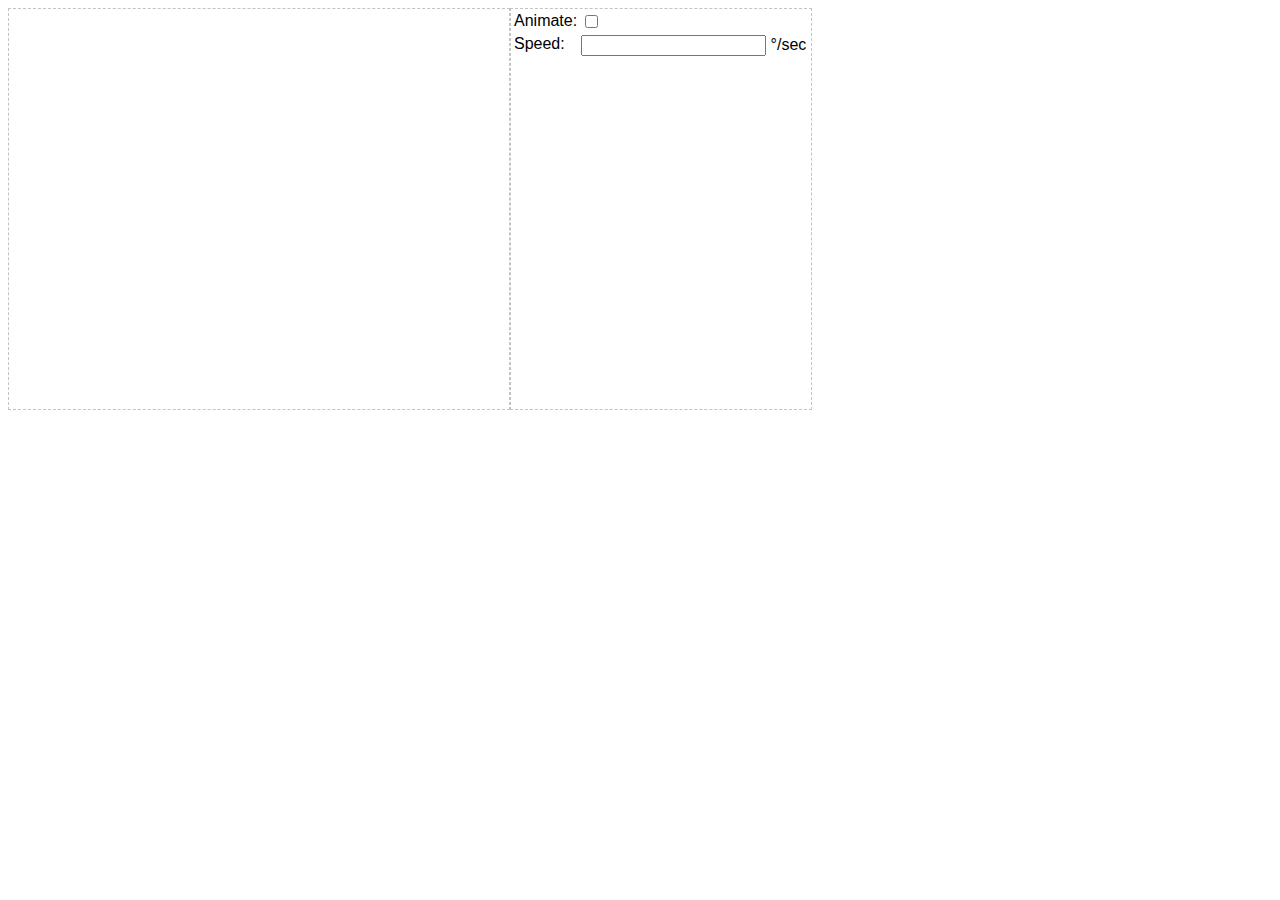
==== cg2-a03/index.html @ d05b1906 "bla" ====
<html>
<head>
    <meta charset="UTF-8">

    <title>CG2 A3: Shaders</title>
    
    <!-- import main module using RequireJS -->
    <script data-main="main.js" src="../lib/require.js"></script>
    
    <!-- import style sheet -->
    <link rel="stylesheet" type="text/css" media="screen" href="style.css">
    
</head>

<body>

  <!-- this element will be used to diplay errors -->
  <pre id="error"></pre>
  
  <!-- centered region with drawing canvas and parameter area -->
  <div align="center">
  
<!--
    <div>
        <button id="btnSomething" type="button"   >Do Something!</button>
    </div>

    <br>
-->
  
    <canvas id="drawing_area" width="500" height="400" style="position:relative;">
        <!-- NOTE: the "position:relative" is required due to the current  
             implementation of mouse coordinate processing in module "util". -->
        If you see this text, your browser probably does not 
        support HTML5. 
    </canvas>
    
    <div id="param_area" >
                
        <table id="param_table">
          <tr class="animParam">
            <td>Animate:</td>
            <td>
                <input id="lightanim_Toggle" class="inputParam" type="checkbox"></input>
            </td>
          </tr>
            <td>Speed:</td>
            <td>
                <input id="lightanim_Speed" class="inputParam" type="number"></input>
                °/sec
            </td>
          </tr>
          <!-- please note: more rows will be added automatically by html_controller.js -->

        </table>
    </div>
    
    <div style="float:clear;">
    </div>
    
  </div>
  
</body>
</html>
---- cg2-a03/style.css ----
/* default: white background, sans serif font */
body {
    font-family:Arial,Helvetica;
    background-color:white;
}

/* region to display an error */
#error { 
    color:white; 
    font-weight:bold; 
    background-color:red; 
    display:none; 
}

/* canvas to perform 2d graphcis */
#drawing_area {
    float:left;
    border-width:1px;
    border-style: dashed;
    border-color: #c3c3c3;
}

/* container to display editable parameters */
#param_area {
    float:left;
    width:300px;
    height:400px;
    border-width:1px;
    border-style: dashed;
    border-color: #c3c3c3;
    text-align:left;
}

td {
    vertical-align:top;
    text-align:left;
}

/* some input elements get a fixed width */
#anim_Speed {
    width:70px;
}
#curve_x {
    width:150px;
}
#curve_y {
    width:150px;
}
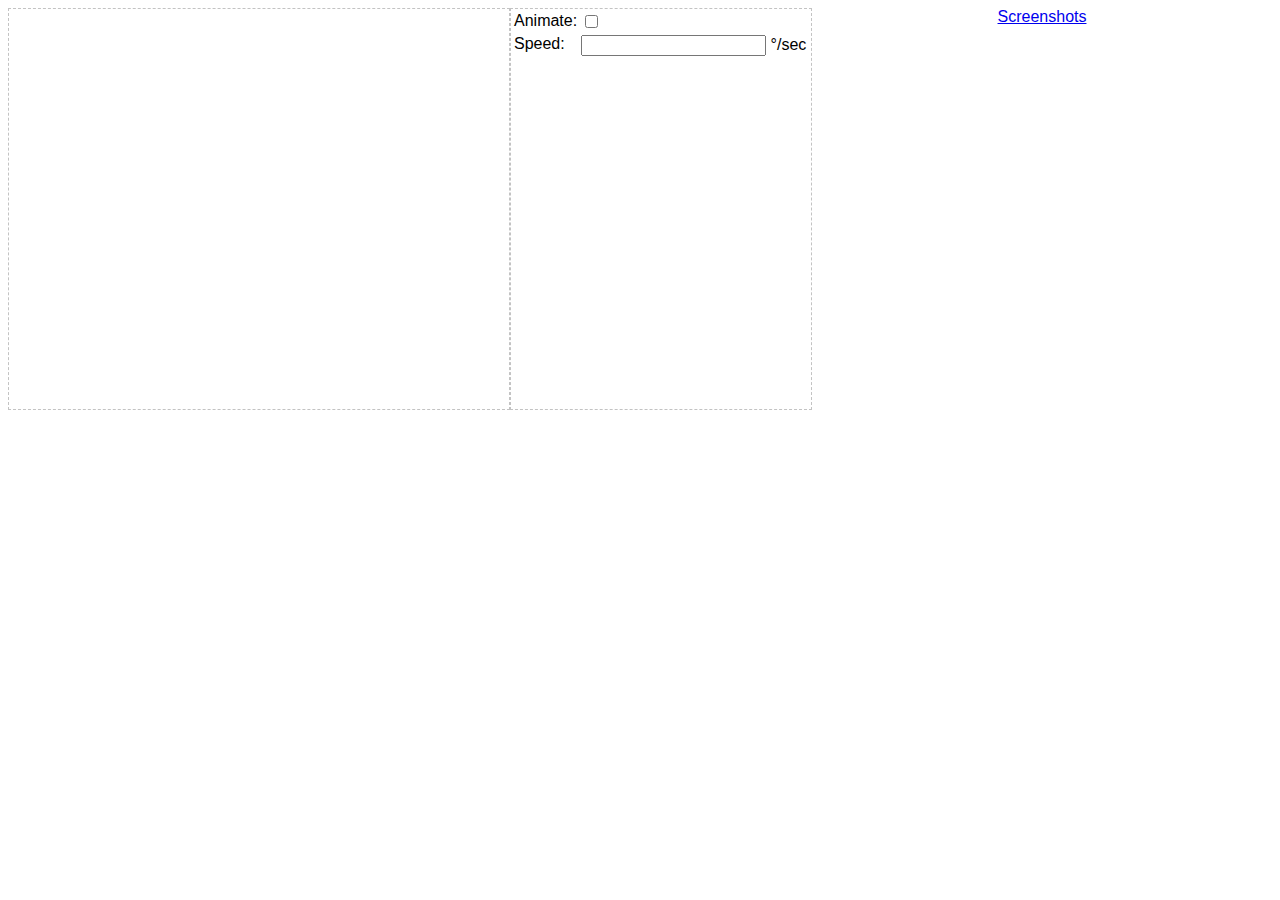
==== commit d2d7b0d7: "aufgabe 3 final" ====
--- a/cg2-a03/index.html
+++ b/cg2-a03/index.html
@@ -57,7 +57,9 @@
     
     <div style="float:clear;">
     </div>
-    
+
+    <div> <a href="screenshots.html">Screenshots</a> </div>
+
   </div>
   
 </body>
